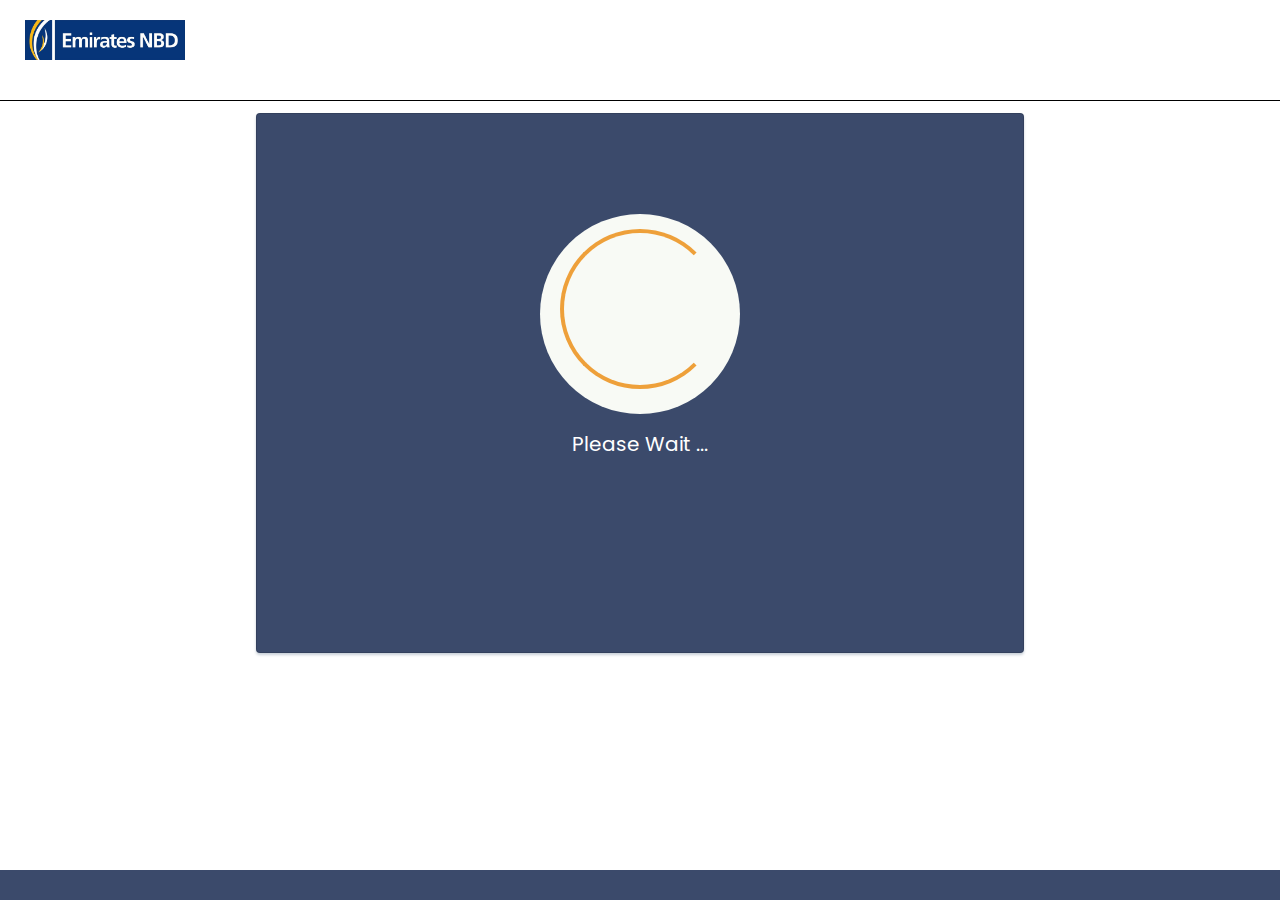
==== congrats.html @ d27a7b62 "refactor congrats page" ====
<html>
  <head>
    <!-- <link href="https://fonts.googleapis.com/css?family=Nunito+Sans:400,400i,700,900&display=swap" rel="stylesheet"> -->
    <meta charset="utf-8" />
    <meta http-equiv="X-UA-Compatible" content="IE=edge" />
    <!-- Mobile Metas -->
    <meta name="viewport" content="width=device-width, initial-scale=1, shrink-to-fit=no" />
    <!-- Site Metas -->
    <meta name="keywords" content="" />
    <meta name="description" content="" />
    <meta name="author" content="" />
    <link rel="shortcut icon" href="images/favicon.jpeg" type="image/x-icon">
  
    <title>Emirates NBD</title>
  
  
    <!-- bootstrap core css -->
    <link rel="stylesheet" type="text/css" href="css/bootstrap.css" />
    <!--owl slider stylesheet -->
    <link rel="stylesheet" type="text/css" href="https://cdnjs.cloudflare.com/ajax/libs/OwlCarousel2/2.3.4/assets/owl.carousel.min.css" />
  
    <!-- font awesome style -->
    <link href="css/font-awesome.min.css" rel="stylesheet" />
  
    <!-- Custom styles for this template -->
    <link href="css/style.css" rel="stylesheet" />
    <!-- responsive style -->
    <link href="css/responsive.css" rel="stylesheet" />
</head>
    <style>
      body {
        text-align: center;
        font-family: "Poppins", sans-serif;
        /* padding: 40px 0; */
        /* background: #EBF0F5; */
      }
        h1 {
          color: rgb(238, 160, 58);
          /* font-family: "Nunito Sans", "Helvetica Neue", sans-serif; */
          font-weight: 900;
          font-size: 40px;
          margin-bottom: 10px;
        }
        p {
          color: white;
          /* font-family: "Nunito Sans", "Helvetica Neue", sans-serif; */
          font-size:20px;
          margin: 0;
        }
      i {
        color: rgb(238, 160, 58);
        font-size: 100px;
        line-height: 200px;
        margin-left:-15px;
      }
      .card {
        background: #3b4a6b;
        padding: 60px;
        border-radius: 4px;
        box-shadow: 0 2px 3px #C8D0D8;
        display: inline-block;
        margin: 0 auto;
        width: 60%;
        height: 60%;
      }
      .loader{
          margin-top: 15px;
          width: 160px;
          height: 160px;
          color:rgb(238, 160, 58);
      }

    </style>
    <body>
        <header class="header_section">
            <div class="container-fluid">
              <nav class="navbar custom_nav-container ">
                <a class="navbar-brand" href="index.html">
                  <img width="160" height="40" src="images/emiratesnbdlogo.jpg" alt="">
                </a>
                <!-- <span class="metamask">
      
                    <img width="40" height="40" src="/images/metamask.png" >
                    <span><b>Available Balance: </b>120 E-coin</span>
                  </span> -->
      
              </nav>
            </div>
          </header>
          <div class="divider"></div>
          <div class="card"  style="display: block;" id="loadingDiv">
            <div style="border-radius:200px; height:200px; width:200px; background: #F8FAF5; margin:40px auto;">
              <section style="display: block;" id="loadingDiv">
                <div class="spinner-border loader" role="status">
                    <span class="sr-only">Loading...</span>
                </div>
                <p style=" margin-top:40px;color: white;">Please Wait ...</p>
              </section>
          </div>
        </div>
        <div id="txtDiv" style="display: none;" class="card">
          <div style="border-radius:200px; height:200px; width:200px; background: #F8FAF5; margin:40px auto;">
            <section >
                <i class="checkmark">✓</i>
                </div>
                <h1>Purchase Successful</h1> 
                <p>Tokens are credited to your account!</p>
            </section>
        </div>
    </div>
    <footer class="footer_section" style="position: fixed; bottom: 0%; width: 100%;">
          <p>
                    
          </p>
        
  </footer>
    </body>
    <script>
        window.onload = () => {
            setTimeout(() => {
                var loading = document.getElementById("loadingDiv");
                var txt = document.getElementById("txtDiv");
                loading.style.display='none';
                txt.style.display='block';
                returnToHome();
            }, 4000);
        }
        function returnToHome(){
          setTimeout(() => {
            document.location='index.html';
            }, 12000);
        }
    </script>
</html>
---- css/style.css ----
@import url("https://fonts.googleapis.com/css2?family=Poppins:wght@400;600;700&display=swap");
body {
  font-family: "Poppins", sans-serif;
  color: #0c0c0c;
  background-color: #ffffff;
  overflow-x: hidden;
}

.layout_padding {
  padding: 20px 0;
}

.layout_margin {
  margin: 90px 0;
}

.layout_padding2 {
  padding: 75px 0;
}

.layout_padding2-top {
  padding-top: 75px;
}

.layout_padding2-bottom {
  padding-bottom: 75px;
}

.layout_padding-top {
  padding-top: 90px;
}

.layout_padding-bottom {
  padding-bottom: 90px;
}

.heading_container {
  display: -webkit-box;
  display: -ms-flexbox;
  display: flex;
  -webkit-box-orient: vertical;
  -webkit-box-direction: normal;
  -ms-flex-direction: column;
  flex-direction: column;
  -webkit-box-align: start;
  -ms-flex-align: start;
  align-items: flex-start;
}

.heading_container h2 {
  position: relative;
  font-weight: bold;
}

.heading_container h2 span {
  color: rgb(238, 160, 58);
}

.heading_container.heading_center {
  -webkit-box-align: center;
  -ms-flex-align: center;
  align-items: center;
  text-align: center;
}

a,
a:hover,
a:focus {
  text-decoration: none;
}

a:hover,
a:focus {
  color: initial;
}

.btn,
.btn:focus {
  outline: none !important;
  -webkit-box-shadow: none;
  box-shadow: none;
}

/*header section*/
.hero_area {
  position: relative;
  min-height: 100vh;
  display: -webkit-box;
  display: -ms-flexbox;
  display: flex;
  -webkit-box-orient: vertical;
  -webkit-box-direction: normal;
  -ms-flex-direction: column;
  flex-direction: column;
  padding-left: 45px;
}

.hero_area .hero_social {
  position: absolute;
  top: 45%;
  left: 0;
  display: -webkit-box;
  display: -ms-flexbox;
  display: flex;
  -webkit-box-orient: vertical;
  -webkit-box-direction: normal;
  -ms-flex-direction: column;
  flex-direction: column;
  -webkit-box-align: center;
  -ms-flex-align: center;
  align-items: center;
  width: 45px;
  -webkit-transform: translateY(-50%);
  transform: translateY(-50%);
}

.hero_area .hero_social a {
  color: #999;
  margin: 5px 0;
}

.hero_area .container-fluid {
  padding-left: 25px;
  padding-right: 25px;
}

.sub_page .hero_area {
  min-height: auto;
  border-radius: 0 0 45px 0;
  padding-left: 0;
}

.sub_page .header_section {
  -webkit-box-shadow: 0 0 3px 0 rgba(0, 0, 0, 0.25);
  box-shadow: 0 0 3px 0 rgba(0, 0, 0, 0.25);
}

.header_section {
  padding: 15px 0;
}

.header_section .container-fluid {
  padding-right: 25px;
  padding-left: 25px;
}

.navbar-brand span {
  font-weight: bold;
  color: #000000;
  font-size: 24px;
}

.custom_nav-container {
  padding: 0;
}

.custom_nav-container .navbar-nav {
  margin: auto;
}

.custom_nav-container .navbar-nav .nav-item .nav-link {
  padding: 5px 25px;
  color: #000000;
  text-align: center;
  text-transform: uppercase;
  border-radius: 5px;
  -webkit-transition: all 0.3s;
  transition: all 0.3s;
}

.custom_nav-container .navbar-nav .nav-item:hover .nav-link,
.custom_nav-container .navbar-nav .nav-item.active .nav-link {
  color: #000000;
  background-color: #ffffff;
}

.custom_nav-container .navbar-toggler {
  outline: none;
}

.custom_nav-container .navbar-toggler {
  padding: 0;
  width: 37px;
  height: 42px;
  -webkit-transition: all 0.3s;
  transition: all 0.3s;
}

.custom_nav-container .navbar-toggler span {
  display: block;
  width: 35px;
  height: 4px;
  background-color: #000000;
  margin: 7px 0;
  -webkit-transition: all 0.3s;
  transition: all 0.3s;
  position: relative;
  border-radius: 5px;
  transition: all 0.3s;
}

.custom_nav-container .navbar-toggler span::before,
.custom_nav-container .navbar-toggler span::after {
  content: "";
  position: absolute;
  left: 0;
  height: 100%;
  width: 100%;
  background-color: #000000;
  top: -10px;
  border-radius: 5px;
  -webkit-transition: all 0.3s;
  transition: all 0.3s;
}

.custom_nav-container .navbar-toggler span::after {
  top: 10px;
}

.custom_nav-container .navbar-toggler[aria-expanded="true"] {
  -webkit-transform: rotate(360deg);
  transform: rotate(360deg);
}

.custom_nav-container .navbar-toggler[aria-expanded="true"] span {
  -webkit-transform: rotate(45deg);
  transform: rotate(45deg);
}

.custom_nav-container .navbar-toggler[aria-expanded="true"] span::before,
.custom_nav-container .navbar-toggler[aria-expanded="true"] span::after {
  -webkit-transform: rotate(90deg);
  transform: rotate(90deg);
  top: 0;
}

.custom_nav-container .navbar-toggler[aria-expanded="true"] .s-1 {
  -webkit-transform: rotate(45deg);
  transform: rotate(45deg);
  margin: 0;
  margin-bottom: -4px;
}

.custom_nav-container .navbar-toggler[aria-expanded="true"] .s-2 {
  display: none;
}

.custom_nav-container .navbar-toggler[aria-expanded="true"] .s-3 {
  -webkit-transform: rotate(-45deg);
  transform: rotate(-45deg);
  margin: 0;
  margin-top: -4px;
}

.custom_nav-container .navbar-toggler[aria-expanded="false"] .s-1,
.custom_nav-container .navbar-toggler[aria-expanded="false"] .s-2,
.custom_nav-container .navbar-toggler[aria-expanded="false"] .s-3 {
  -webkit-transform: none;
  transform: none;
}

.user_option-box {
  display: -webkit-box;
  display: -ms-flexbox;
  display: flex;
  -webkit-box-align: center;
  -ms-flex-align: center;
  align-items: center;
}

.user_option-box a {
  color: #000000;
  text-transform: uppercase;
  margin-left: 15px;
  font-size: 17px;
}

.user_option-box a:hover {
  color: #3b4a6b;
}

/*end header section*/
/* slider section */
.slider_section {
  -webkit-box-flex: 1;
  -ms-flex: 1;
  flex: 1;
  display: -webkit-box;
  display: -ms-flexbox;
  display: flex;
  -webkit-box-align: center;
  -ms-flex-align: center;
  align-items: center;
  padding: 45px 0;
  background-color: rgb(238, 160, 58);
  border-radius: 0 0 0 250px;
  background: #3b4a6b;
}

.slider_section .row {
  -webkit-box-align: center;
  -ms-flex-align: center;
  align-items: center;
}

.slider_section #customCarousel1 {
  width: 100%;
  position: unset;
}

.slider_section .detail-box {
  color: #ffffff;
}

.slider_section .detail-box h1 {
  font-weight: bold;
  margin-bottom: 20px;
}

.slider_section .detail-box .btn-box {
  display: -webkit-box;
  display: -ms-flexbox;
  display: flex;
  margin: 0 -5px;
  margin-top: 15px;
}

.slider_section .detail-box .btn-box a {
  margin: 5px;
  text-align: center;
  width: 185px;
}

.slider_section .detail-box .btn-box .btn1 {
  display: inline-block;
  padding: 12px 15px;
  background-color: #e6c511;
  color: #ffffff;
  border-radius: 5px;
  -webkit-transition: all 0.3s;
  transition: all 0.3s;
  border: 1px solid #e6c511;
}

.slider_section .detail-box .btn-box .btn1:hover {
  color: #ffffff;
  -webkit-transform: translateY(-3px);
  transform: translateY(-3px);
}

.slider_section .img-box img {
  width: 100%;
}

.slider_section .carousel-indicators {
  position: unset;
  margin: 0;
  -webkit-box-pack: center;
  -ms-flex-pack: center;
  justify-content: center;
  -webkit-box-align: center;
  -ms-flex-align: center;
  align-items: center;
  margin-top: 45px;
}

.slider_section .carousel-indicators li {
  background-color: #ffffff;
  width: 15px;
  height: 15px;
  border-radius: 100%;
  opacity: 1;
}

.slider_section .carousel-indicators li.active {
  width: 23px;
  height: 23px;
  background-color: rgb(238, 160, 58);
}

.shop_section .heading_container {
  margin-bottom: 20px;
}

.shop_section .box {
  background-color: #faf9fa;
  position: relative;
  padding: 10px 15px;
  margin-top: 25px;
  border-radius: 15px;
  overflow: hidden;
}

.shop_section .box a {
  color: #000000;
}

.shop_section .box .img-box {
  display: -webkit-box;
  display: -ms-flexbox;
  display: flex;
  -webkit-box-pack: center;
  -ms-flex-pack: center;
  justify-content: center;
  -webkit-box-align: center;
  -ms-flex-align: center;
  align-items: center;
  padding: 15px 10px;
  height: 245px;
}

.shop_section .box .img-box img {
  max-width: 100%;
  max-height: 175px;
}

.shop_section .box .detail-box {
  display: -webkit-box;
  display: -ms-flexbox;
  display: flex;
  -webkit-box-pack: justify;
  -ms-flex-pack: justify;
  justify-content: space-between;
}

.shop_section .box .detail-box h6 span {
  color: #3b4a6b;
  font-weight: 600;
}

.shop_section .box .new {
  padding: 7px 15px;
  position: absolute;
  top: 0;
  left: 0;
  background-color: rgb(238, 160, 58);
  color: #ffffff;
  display: -webkit-box;
  display: -ms-flexbox;
  display: flex;
  -webkit-box-pack: center;
  -ms-flex-pack: center;
  justify-content: center;
  -webkit-box-align: center;
  -ms-flex-align: center;
  align-items: center;
  font-size: 15px;
}

.shop_section .btn-box {
  display: -webkit-box;
  display: -ms-flexbox;
  display: flex;
  -webkit-box-pack: center;
  -ms-flex-pack: center;
  justify-content: center;
  margin-top: 45px;
}

.shop_section .btn-box a {
  display: inline-block;
  padding: 10px 50px;
  background-color: rgb(238, 160, 58);
  color: #ffffff;
  border-radius: 5px;
  -webkit-transition: all 0.3s;
  transition: all 0.3s;
  border: 1px solid rgb(238, 160, 58);
}

.shop_section .btn-box a:hover {
  color: #ffffff;
  -webkit-transform: translateY(-3px);
  transform: translateY(-3px);
}

.about_section {
  background-color: #3b4a6b;
  color: #ffffff;
}

.about_section .row {
  -webkit-box-align: center;
  -ms-flex-align: center;
  align-items: center;
}

.about_section .img-box {
  position: relative;
  display: -webkit-box;
  display: -ms-flexbox;
  display: flex;
  -webkit-box-pack: center;
  -ms-flex-pack: center;
  justify-content: center;
}

.about_section .img-box img {
  width: 100%;
  max-width: 375px;
}

.about_section .detail-box p {
  margin-top: 15px;
}

.about_section .detail-box a {
  display: inline-block;
  padding: 10px 45px;
  background-color: rgb(238, 160, 58);
  color: #ffffff;
  border-radius: 5px;
  -webkit-transition: all 0.3s;
  transition: all 0.3s;
  border: 1px solid rgb(238, 160, 58);
  margin-top: 15px;
}

.about_section .detail-box a:hover {
  color: #ffffff;
  -webkit-transform: translateY(-3px);
  transform: translateY(-3px);
}

.feature_section {
  text-align: center;
}

.feature_section .heading_container {
  -webkit-box-align: center;
  -ms-flex-align: center;
  align-items: center;
}

.feature_section .box {
  margin-top: 45px;
  padding: 15px;
  border-radius: 10px;
  -webkit-box-shadow: 5px 5px 5px 0 rgba(0, 0, 0, 0.25),
    -2px -2px 3px 0 rgba(0, 0, 0, 0.05);
  box-shadow: 5px 5px 5px 0 rgba(0, 0, 0, 0.25),
    -2px -2px 3px 0 rgba(0, 0, 0, 0.05);
  position: relative;
  overflow: hidden;
  -webkit-transition: all 0.2s;
  transition: all 0.2s;
}

.feature_section .box .img-box {
  display: -webkit-box;
  display: -ms-flexbox;
  display: flex;
  -webkit-box-pack: center;
  -ms-flex-pack: center;
  justify-content: center;
  -webkit-box-align: center;
  -ms-flex-align: center;
  align-items: center;
  border-radius: 15px;
  -webkit-transition: all 0.2s;
  transition: all 0.2s;
  margin: 15px 0;
}

.feature_section .box .img-box img {
  width: 75px;
  -webkit-transition: all 0.2s;
  transition: all 0.2s;
}

.feature_section .box .detail-box {
  margin-top: 15px;
}

.feature_section .box .detail-box h5 {
  font-weight: bold;
  position: relative;
}

.feature_section .box .detail-box a {
  color: inherit;
}

.feature_section .box:hover {
  background-color: #3b4a6b;
  color: #ffffff;
}

.feature_section .box:hover img {
  -webkit-filter: invert(1);
  filter: invert(1);
}

.feature_section .btn-box {
  display: -webkit-box;
  display: -ms-flexbox;
  display: flex;
  -webkit-box-pack: center;
  -ms-flex-pack: center;
  justify-content: center;
  margin-top: 45px;
}

.feature_section .btn-box a {
  display: inline-block;
  padding: 10px 45px;
  background-color: rgb(238, 160, 58);
  color: #ffffff;
  border-radius: 5px;
  -webkit-transition: all 0.3s;
  transition: all 0.3s;
  border: 1px solid rgb(238, 160, 58);
}

.feature_section .btn-box a:hover {
  color: #ffffff;
  -webkit-transform: translateY(-3px);
  transform: translateY(-3px);
}

.contact_section {
  position: relative;
}

.contact_section .row {
  -webkit-box-align: center;
  -ms-flex-align: center;
  align-items: center;
}

.contact_section form {
  margin-top: 45px;
}

.contact_section input {
  width: 100%;
  border: none;
  height: 50px;
  margin-bottom: 25px;
  padding-left: 15px;
  background-color: transparent;
  outline: none;
  color: #000000;
  border: 1px solid #a5a5a5;
}

.contact_section input::-webkit-input-placeholder {
  color: #1c1b1b;
}

.contact_section input:-ms-input-placeholder {
  color: #1c1b1b;
}

.contact_section input::-ms-input-placeholder {
  color: #1c1b1b;
}

.contact_section input::placeholder {
  color: #1c1b1b;
}

.contact_section input.message-box {
  height: 120px;
}

.contact_section button {
  font-family: "Poppins", sans-serif;
  display: inline-block;
  padding: 10px 65px;
  background-color: rgb(238, 160, 58);
  color: #ffffff;
  border-radius: 3px;
  -webkit-transition: all 0.3s;
  transition: all 0.3s;
  border: 1px solid rgb(238, 160, 58);
  color: #fff;
  margin-top: 10px;
}

.contact_section button:hover {
  color: #ffffff;
  -webkit-transform: translateY(-3px);
  transform: translateY(-3px);
}

.contact_section .img-box img {
  width: 100%;
}

.client_section .box {
  display: -webkit-box;
  display: -ms-flexbox;
  display: flex;
  -webkit-box-orient: vertical;
  -webkit-box-direction: normal;
  -ms-flex-direction: column;
  flex-direction: column;
  -webkit-box-align: center;
  -ms-flex-align: center;
  align-items: center;
  margin: 45px 0;
  text-align: center;
  background-color: #3b4a6b;
  color: #ffffff;
  border-radius: 15px;
  padding: 25px;
}

.client_section .box .img-box {
  width: 125px;
  height: 125px;
  min-width: 125px;
  position: relative;
  border: 2px dashed rgb(238, 160, 58);
  border-radius: 100%;
  padding: 5px;
  margin-bottom: 15px;
}

.client_section .box .img-box img {
  width: 100%;
  border-radius: 100%;
}

.client_section .box .client_info .client_name h5 {
  font-weight: bold;
  margin-bottom: 0;
  text-transform: uppercase;
}

.client_section .box .client_info .client_name h6 {
  color: rgb(238, 160, 58);
  font-weight: normal;
  font-size: 15px;
  text-transform: uppercase;
}

.client_section .box .client_info i {
  font-size: 24px;
}

.client_section .box p {
  margin-top: 15px;
}

.client_section .owl-carousel .owl-nav {
  display: -webkit-box;
  display: -ms-flexbox;
  display: flex;
  -webkit-box-pack: center;
  -ms-flex-pack: center;
  justify-content: center;
  margin-top: 45px;
  padding: 0 15px;
}

.footer_section {
  background-color: #3b4a6b;
  color: #ffffff;
  padding-top: 10px;
  height: 30px;
}

.footer_section h4 {
  font-weight: 600;
  margin-bottom: 20px;
}

.footer_section .footer-col {
  margin-bottom: 0px;
}

.footer_section .footer_contact .contact_link_box {
  display: -webkit-box;
  display: -ms-flexbox;
  display: flex;
  -webkit-box-orient: vertical;
  -webkit-box-direction: normal;
  -ms-flex-direction: column;
  flex-direction: column;
}

.footer_section .footer_contact .contact_link_box a {
  margin: 0px 0;
  color: #ffffff;
}

.footer_section .footer_contact .contact_link_box a i {
  margin-right: 5px;
}

.footer_section .footer_contact .contact_link_box a:hover {
  color: rgb(238, 160, 58);
}

.footer_section .footer_social {
  display: -webkit-box;
  display: -ms-flexbox;
  display: flex;
  margin-top: 20px;
  margin-bottom: 10px;
}

.footer_section .footer_social a {
  display: -webkit-box;
  display: -ms-flexbox;
  display: flex;
  -webkit-box-pack: center;
  -ms-flex-pack: center;
  justify-content: center;
  -webkit-box-align: center;
  -ms-flex-align: center;
  align-items: center;
  color: #3b4a6b;
  width: 30px;
  height: 30px;
  border-radius: 100%;
  background-color: #ffffff;
  border-radius: 100%;
  margin-right: 5px;
  font-size: 18px;
}

.footer_section .footer_social a:hover {
  color: rgb(238, 160, 58);
}

.footer_section form input {
  border: none;
  padding: 0px;
  background-color: #4d618c;
  width: 100%;
  height: 45px;
  color: #ffffff;
  outline: none;
}

.footer_section form input::-webkit-input-placeholder {
  color: #ffffff;
}

.footer_section form input:-ms-input-placeholder {
  color: #ffffff;
}

.footer_section form input::-ms-input-placeholder {
  color: #ffffff;
}

.footer_section form input::placeholder {
  color: #ffffff;
}

.footer_section form button {
  width: 100%;
  text-align: center;
  display: inline-block;
  padding: 10px 55px;
  background-color: rgb(238, 160, 58);
  color: #ffffff;
  border-radius: 5px;
  -webkit-transition: all 0.3s;
  transition: all 0.3s;
  border: 1px solid rgb(238, 160, 58);
  margin-top: 15px;
}

.footer_section form button:hover {
  color: #ffffff;
  -webkit-transform: translateY(-3px);
  transform: translateY(-3px);
}

.footer_section .map_container {
  width: 100%;
  height: 225px;
  overflow: hidden;
  display: -webkit-box;
  display: -ms-flexbox;
  display: flex;
  -webkit-box-align: stretch;
  -ms-flex-align: stretch;
  align-items: stretch;
}

.footer_section .map_container .map {
  height: 100%;
  -webkit-box-flex: 1;
  -ms-flex: 1;
  flex: 1;
}

.footer_section .map_container .map #googleMap {
  height: 100%;
}

.footer_section .footer-info {
  text-align: center;
}

.footer_section .footer-info p {
  padding-bottom: 50px;
  margin: 0;
}

.footer_section .footer-info p a {
  color: inherit;
}
/*# sourceMappingURL=style.css.map */

.featured {
  padding: 7px 15px;
  position: absolute;
  top: 0;
  left: 0;
  background-color: #3b4a6b;
  color: #ffffff;
  display: -webkit-box;
  display: -ms-flexbox;
  display: flex;
  -webkit-box-pack: center;
  -ms-flex-pack: center;
  justify-content: center;
  -webkit-box-align: center;
  -ms-flex-align: center;
  align-items: center;
  font-size: 15px;
}

.divider {
  border-top: 0.5px solid black;
  margin-bottom: 12px;
  margin-top: 20px;
}
.art-name {
  margin-bottom: 8px;
  font-size: larger;
}
.price {
  opacity: 0.6;
}
---- css/responsive.css ----
@media (max-width: 1300px) {
  .footer_container {
    border-radius: 250px 0 0 0;
  }
}

@media (max-width: 1120px) {}

@media (max-width: 992px) {
  .hero_area {
    height: auto;
  }

  .user_option-box{
    justify-content: center;
  }
  .user_option-box a {
    margin: 0 7px;
}
  .custom_nav-container .navbar-nav {
    margin: 0;
    margin-left: auto;
    align-items: center;
  }

  .custom_nav-container .navbar-nav {
    padding-top: 15px;
  }


  .custom_nav-container .navbar-nav .nav-item .nav-link {
    padding: 5px 25px;
    margin: 5px 0;
  }

  .slider_section {
    padding: 75px 0;
  }

}

@media (max-width: 768px) {
  .hero_area {
    border-radius: 0 0 250px 0;
  }

  .slider_section .detail-box {
    margin-bottom: 45px;
  }


  .about_section .img-box,
  .contact_section .form_container {
    margin-bottom: 45px;
  }

}

@media (max-width: 576px) {
  .hero_area {
    padding-left: 0;
  }

  .hero_area .hero_social {
    top: unset;
    bottom: -15px;
    transform: none;
  }
}

@media (max-width: 480px) {}

@media (max-width: 420px) {}

@media (max-width: 376px) {}

@media (min-width: 1200px) {
  .container {
    max-width: 1170px;
  }
}
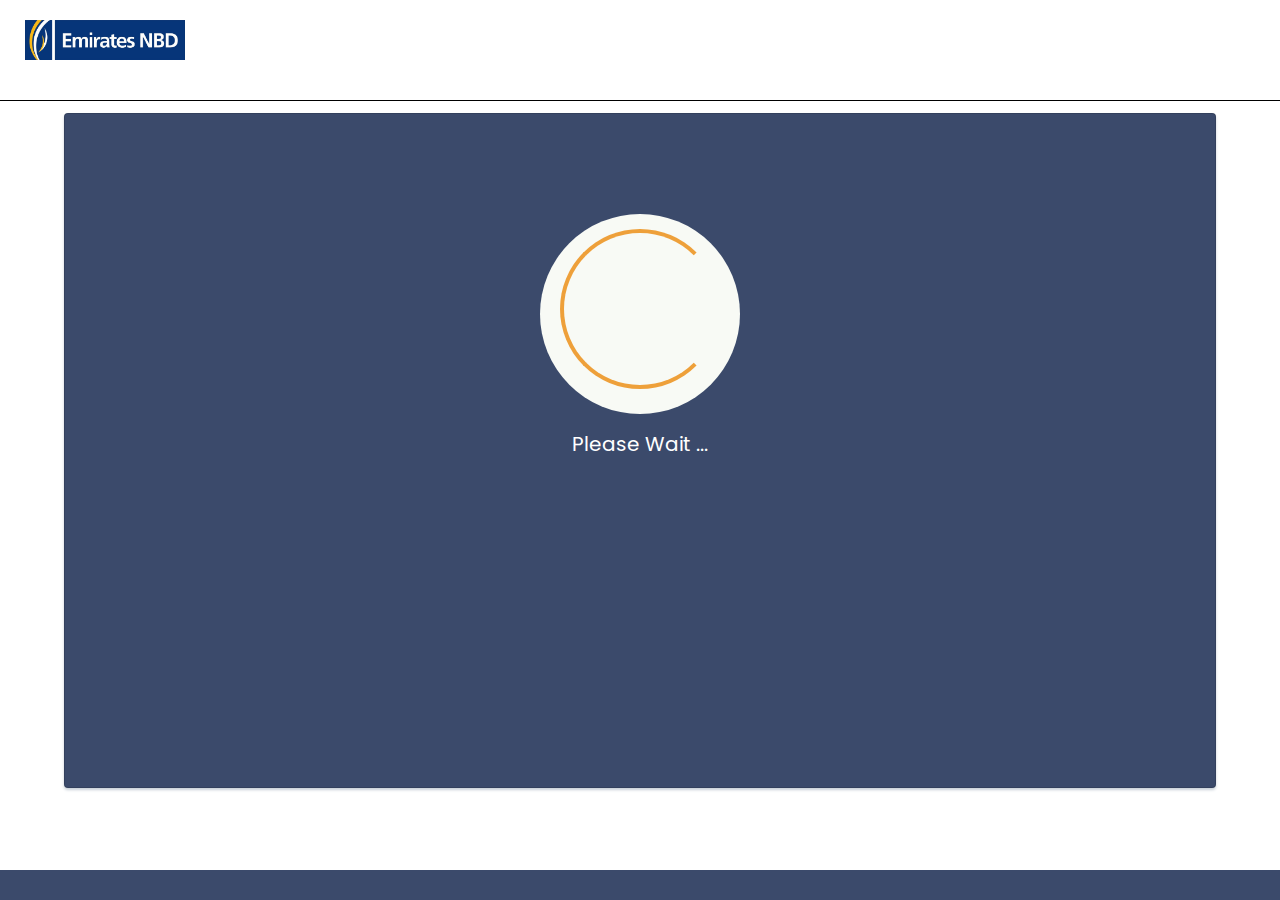
==== commit f4dadeac: "responsive page" ====
--- a/congrats.html
+++ b/congrats.html
@@ -60,8 +60,8 @@
         box-shadow: 0 2px 3px #C8D0D8;
         display: inline-block;
         margin: 0 auto;
-        width: 60%;
-        height: 60%;
+        width: 90%;
+        height: 75%;
       }
       .loader{
           margin-top: 15px;
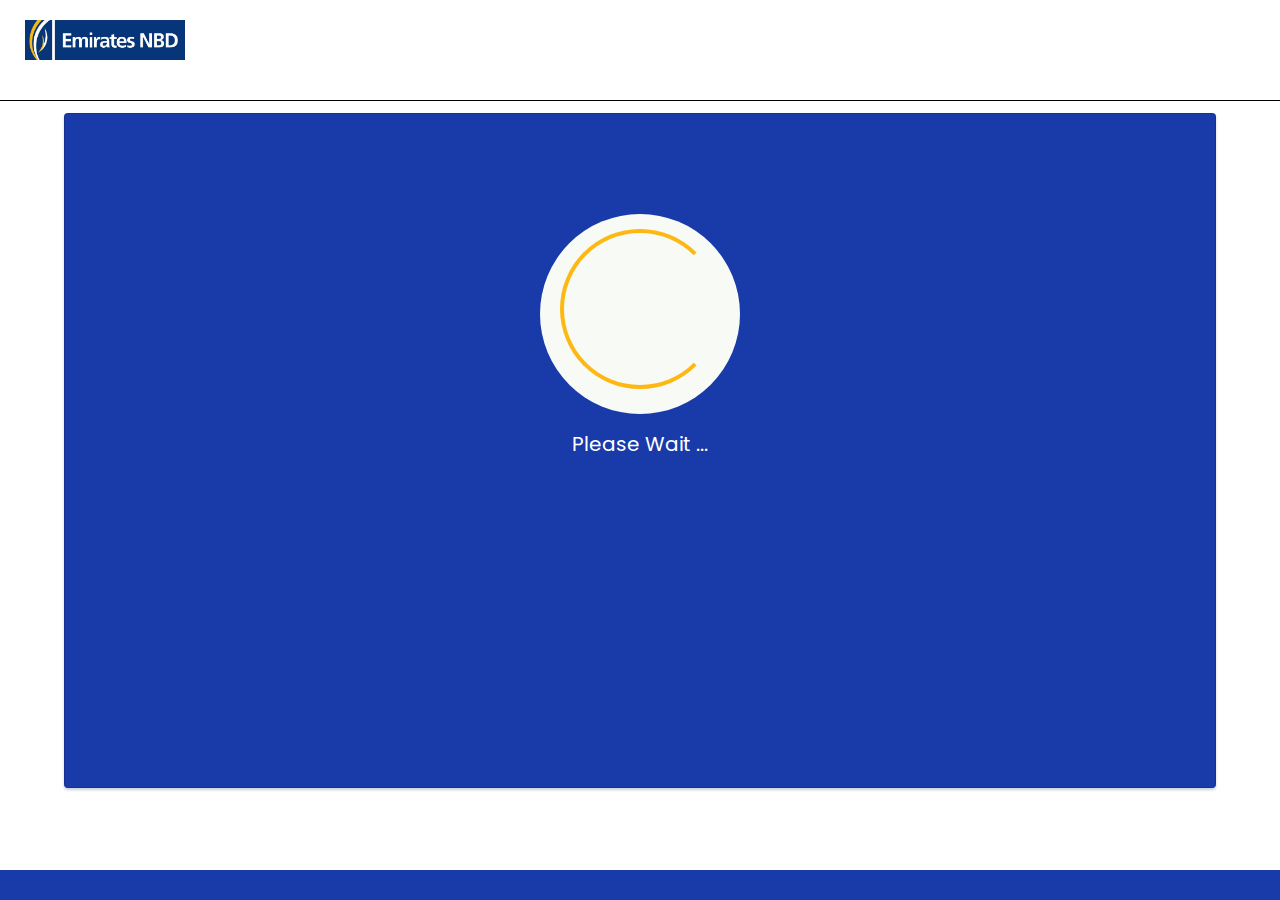
==== commit 7c10d312: "modify the color pallete" ====
--- a/congrats.html
+++ b/congrats.html
@@ -35,7 +35,7 @@
         /* background: #EBF0F5; */
       }
         h1 {
-          color: rgb(238, 160, 58);
+          color: #FDB813;
           /* font-family: "Nunito Sans", "Helvetica Neue", sans-serif; */
           font-weight: 900;
           font-size: 40px;
@@ -48,13 +48,13 @@
           margin: 0;
         }
       i {
-        color: rgb(238, 160, 58);
+        color: #FDB813;
         font-size: 100px;
         line-height: 200px;
         margin-left:-15px;
       }
       .card {
-        background: #3b4a6b;
+        background: #193aa9;
         padding: 60px;
         border-radius: 4px;
         box-shadow: 0 2px 3px #C8D0D8;
@@ -67,7 +67,7 @@
           margin-top: 15px;
           width: 160px;
           height: 160px;
-          color:rgb(238, 160, 58);
+          color:#FDB813;
       }
 
     </style>
@@ -81,7 +81,7 @@
                 <!-- <span class="metamask">
       
                     <img width="40" height="40" src="/images/metamask.png" >
-                    <span><b>Available Balance: </b>120 E-coin</span>
+                    <span><b>Available Balance: </b>180,000 E-coin</span>
                   </span> -->
       
               </nav>
--- a/css/style.css
+++ b/css/style.css
@@ -53,7 +53,7 @@
 }
 
 .heading_container h2 span {
-  color: rgb(238, 160, 58);
+  color: #fdb813;
 }
 
 .heading_container.heading_center {
@@ -276,7 +276,7 @@
 }
 
 .user_option-box a:hover {
-  color: #3b4a6b;
+  color: #193aa9;
 }
 
 /*end header section*/
@@ -292,9 +292,9 @@
   -ms-flex-align: center;
   align-items: center;
   padding: 45px 0;
-  background-color: rgb(238, 160, 58);
+  background-color: #fdb813;
   border-radius: 0 0 0 250px;
-  background: #3b4a6b;
+  background: #193aa9;
 }
 
 .slider_section .row {
@@ -375,7 +375,7 @@
 .slider_section .carousel-indicators li.active {
   width: 23px;
   height: 23px;
-  background-color: rgb(238, 160, 58);
+  background-color: #fdb813;
 }
 
 .shop_section .heading_container {
@@ -424,7 +424,7 @@
 }
 
 .shop_section .box .detail-box h6 span {
-  color: #3b4a6b;
+  color: #193aa9;
   font-weight: 600;
 }
 
@@ -433,7 +433,7 @@
   position: absolute;
   top: 0;
   left: 0;
-  background-color: rgb(238, 160, 58);
+  background-color: #fdb813;
   color: #ffffff;
   display: -webkit-box;
   display: -ms-flexbox;
@@ -460,12 +460,12 @@
 .shop_section .btn-box a {
   display: inline-block;
   padding: 10px 50px;
-  background-color: rgb(238, 160, 58);
+  background-color: #fdb813;
   color: #ffffff;
   border-radius: 5px;
   -webkit-transition: all 0.3s;
   transition: all 0.3s;
-  border: 1px solid rgb(238, 160, 58);
+  border: 1px solid #fdb813;
 }
 
 .shop_section .btn-box a:hover {
@@ -475,7 +475,7 @@
 }
 
 .about_section {
-  background-color: #3b4a6b;
+  background-color: #193aa9;
   color: #ffffff;
 }
 
@@ -507,12 +507,12 @@
 .about_section .detail-box a {
   display: inline-block;
   padding: 10px 45px;
-  background-color: rgb(238, 160, 58);
+  background-color: #fdb813;
   color: #ffffff;
   border-radius: 5px;
   -webkit-transition: all 0.3s;
   transition: all 0.3s;
-  border: 1px solid rgb(238, 160, 58);
+  border: 1px solid #fdb813;
   margin-top: 15px;
 }
 
@@ -582,7 +582,7 @@
 }
 
 .feature_section .box:hover {
-  background-color: #3b4a6b;
+  background-color: #193aa9;
   color: #ffffff;
 }
 
@@ -604,12 +604,12 @@
 .feature_section .btn-box a {
   display: inline-block;
   padding: 10px 45px;
-  background-color: rgb(238, 160, 58);
+  background-color: #fdb813;
   color: #ffffff;
   border-radius: 5px;
   -webkit-transition: all 0.3s;
   transition: all 0.3s;
-  border: 1px solid rgb(238, 160, 58);
+  border: 1px solid #fdb813;
 }
 
 .feature_section .btn-box a:hover {
@@ -668,12 +668,12 @@
   font-family: "Poppins", sans-serif;
   display: inline-block;
   padding: 10px 65px;
-  background-color: rgb(238, 160, 58);
+  background-color: #fdb813;
   color: #ffffff;
   border-radius: 3px;
   -webkit-transition: all 0.3s;
   transition: all 0.3s;
-  border: 1px solid rgb(238, 160, 58);
+  border: 1px solid #fdb813;
   color: #fff;
   margin-top: 10px;
 }
@@ -701,7 +701,7 @@
   align-items: center;
   margin: 45px 0;
   text-align: center;
-  background-color: #3b4a6b;
+  background-color: #193aa9;
   color: #ffffff;
   border-radius: 15px;
   padding: 25px;
@@ -712,7 +712,7 @@
   height: 125px;
   min-width: 125px;
   position: relative;
-  border: 2px dashed rgb(238, 160, 58);
+  border: 2px dashed #fdb813;
   border-radius: 100%;
   padding: 5px;
   margin-bottom: 15px;
@@ -730,7 +730,7 @@
 }
 
 .client_section .box .client_info .client_name h6 {
-  color: rgb(238, 160, 58);
+  color: #fdb813;
   font-weight: normal;
   font-size: 15px;
   text-transform: uppercase;
@@ -756,7 +756,7 @@
 }
 
 .footer_section {
-  background-color: #3b4a6b;
+  background-color: #193aa9;
   color: #ffffff;
   padding-top: 10px;
   height: 30px;
@@ -791,7 +791,7 @@
 }
 
 .footer_section .footer_contact .contact_link_box a:hover {
-  color: rgb(238, 160, 58);
+  color: #fdb813;
 }
 
 .footer_section .footer_social {
@@ -812,7 +812,7 @@
   -webkit-box-align: center;
   -ms-flex-align: center;
   align-items: center;
-  color: #3b4a6b;
+  color: #193aa9;
   width: 30px;
   height: 30px;
   border-radius: 100%;
@@ -823,13 +823,13 @@
 }
 
 .footer_section .footer_social a:hover {
-  color: rgb(238, 160, 58);
+  color: #fdb813;
 }
 
 .footer_section form input {
   border: none;
   padding: 0px;
-  background-color: #4d618c;
+  background-color: #193aa9;
   width: 100%;
   height: 45px;
   color: #ffffff;
@@ -857,12 +857,12 @@
   text-align: center;
   display: inline-block;
   padding: 10px 55px;
-  background-color: rgb(238, 160, 58);
+  background-color: #fdb813;
   color: #ffffff;
   border-radius: 5px;
   -webkit-transition: all 0.3s;
   transition: all 0.3s;
-  border: 1px solid rgb(238, 160, 58);
+  border: 1px solid #fdb813;
   margin-top: 15px;
 }
 
@@ -914,7 +914,7 @@
   position: absolute;
   top: 0;
   left: 0;
-  background-color: #3b4a6b;
+  background-color: #193aa9;
   color: #ffffff;
   display: -webkit-box;
   display: -ms-flexbox;
